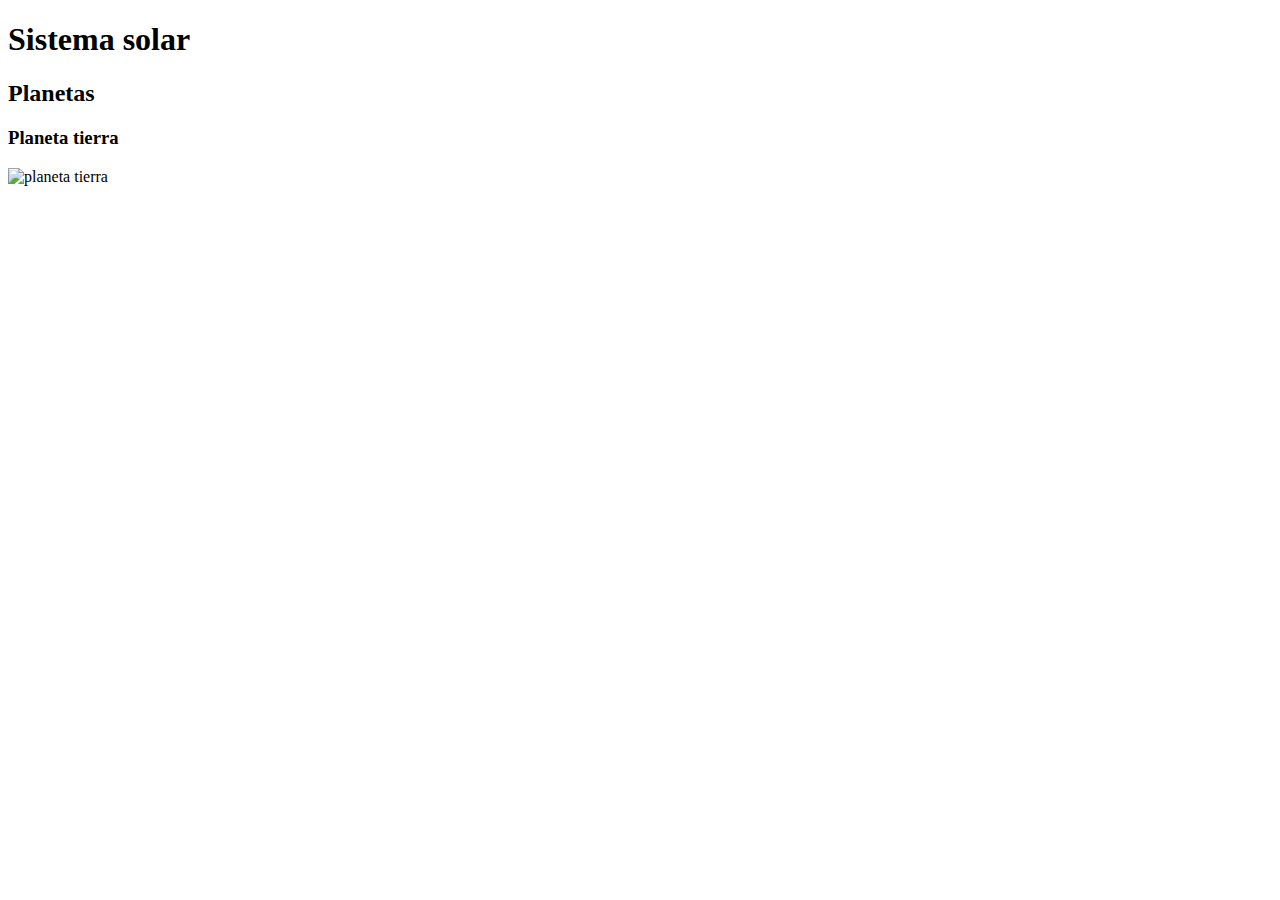
==== index.html @ c27d06e8 "Update index.html" ====
<!DOCTYPE html>
<html lang="en">
<head>
    <meta charset="UTF-8">
    <meta name="viewport" content="width=device-width, initial-scale=1.0">
    <title>TP n1 Comision A</title>
</head>
<body><h1>Sistema solar</h1>
    <h2>Planetas</h2>
    <h3>Planeta tierra</h3>
    <img src="tierra.jfif" alt="planeta tierra">
</body>
</html>
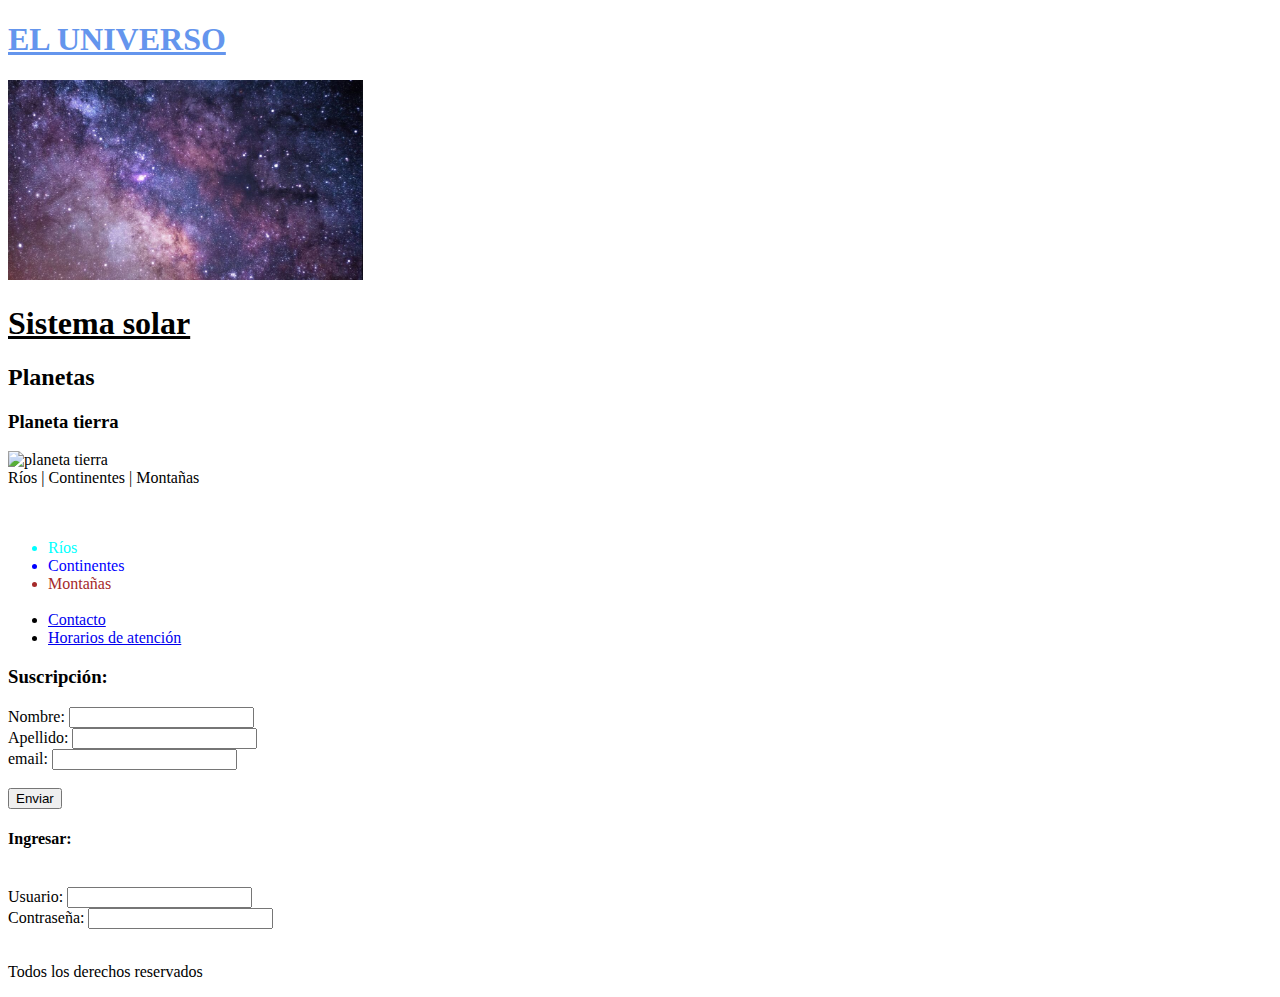
==== commit 89a1be85: "Add files via upload" ====
--- a/index.html
+++ b/index.html
@@ -1,13 +1,55 @@
-<!DOCTYPE html>
-<html lang="en">
-<head>
-    <meta charset="UTF-8">
-    <meta name="viewport" content="width=device-width, initial-scale=1.0">
-    <title>TP n1 Comision A</title>
-</head>
-<body><h1>Sistema solar</h1>
-    <h2>Planetas</h2>
-    <h3>Planeta tierra</h3>
-    <img src="tierra.jfif" alt="planeta tierra">
-</body>
-</html>
+<!DOCTYPE html>
+<html lang="en">
+<head>
+    <meta charset="UTF-8">
+    <meta name="viewport" content="width=device-width, initial-scale=1.0">
+    <title>TP n1 Comision A</title>
+</head>
+
+<body>
+    <header style="color: cornflowerblue;"><H1><U>EL UNIVERSO</U></H1>
+    <img src="Universo.jfif" alt="universo" height="200"></header>
+        <h1><u>Sistema solar</u></h1>
+        <h2>Planetas</h2>
+        <h3>Planeta tierra</h3>
+    <img src="tierra.jfif" alt="planeta tierra">
+    <br>
+    <nav>
+        Ríos | Continentes | Montañas </nav>
+        <main> <section>
+            
+                <br>
+                <br>
+                </section>
+        </main>
+        <ul>
+        <li style="color: aqua;">Ríos</li>
+        <li style="color: blue;">Continentes</li>
+        <li style="color: brown;">Montañas</li>
+        <br>
+        
+        <li><a href="Contacto.html">    Contacto</li></a>
+        <li><a href="HDA.html">Horarios de atención </li></a>
+    </ul>
+            <h3>Suscripción:</h3>
+            <form action="" action="post" >
+                Nombre: <input type="text" name="Nombre"><br>
+                Apellido: <input type="text" name="Apellido"> <br>
+                email: <input type="email" name="Email" id=""><br><br>
+                <input type="submit" value="Enviar">
+            </form>
+            <h4>Ingresar:</h4><br>
+            <form action="" action="post" >
+                Usuario: <input type="text" name="Usuario"><br>
+             
+                Contraseña: <input type="password" name="password" id=""><br>
+                
+            </form>
+
+        <br>
+        <footer>
+            <p>Todos los derechos reservados</p>
+        </footer>
+</body>
+
+</html>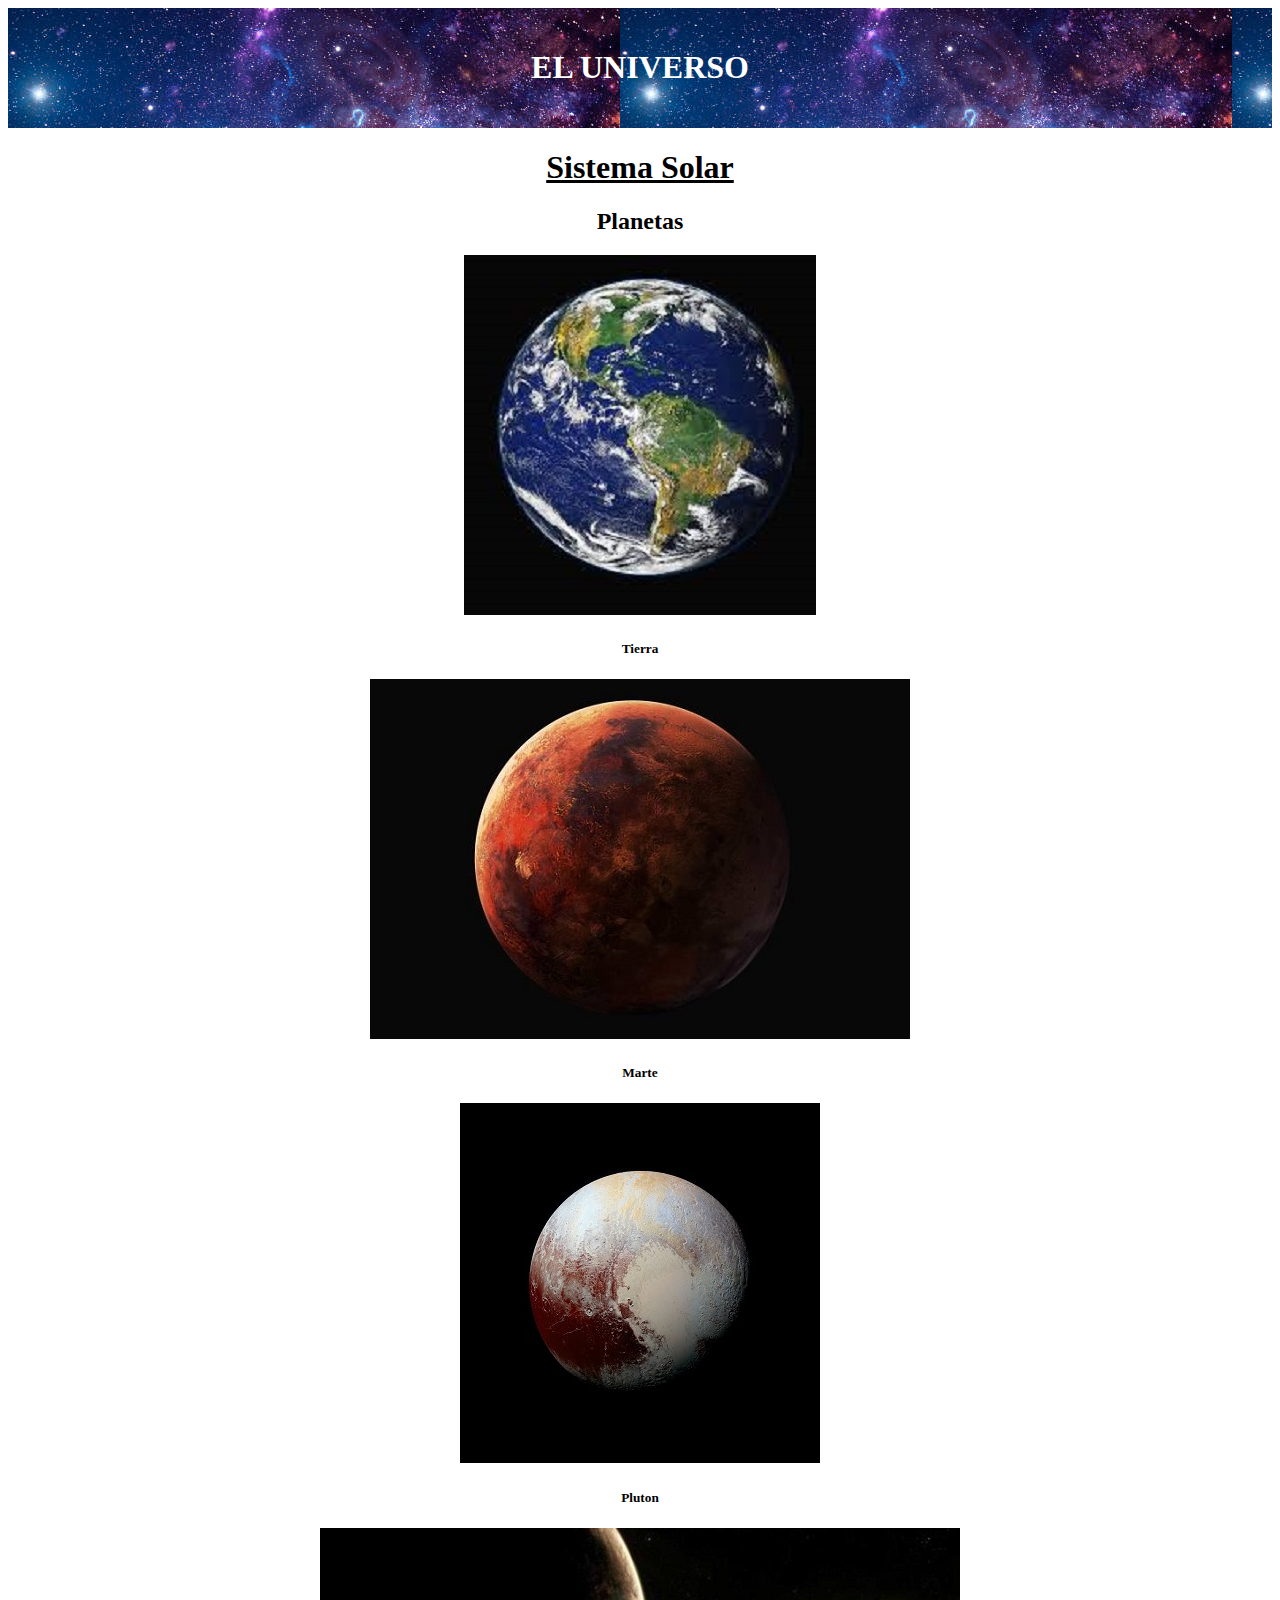
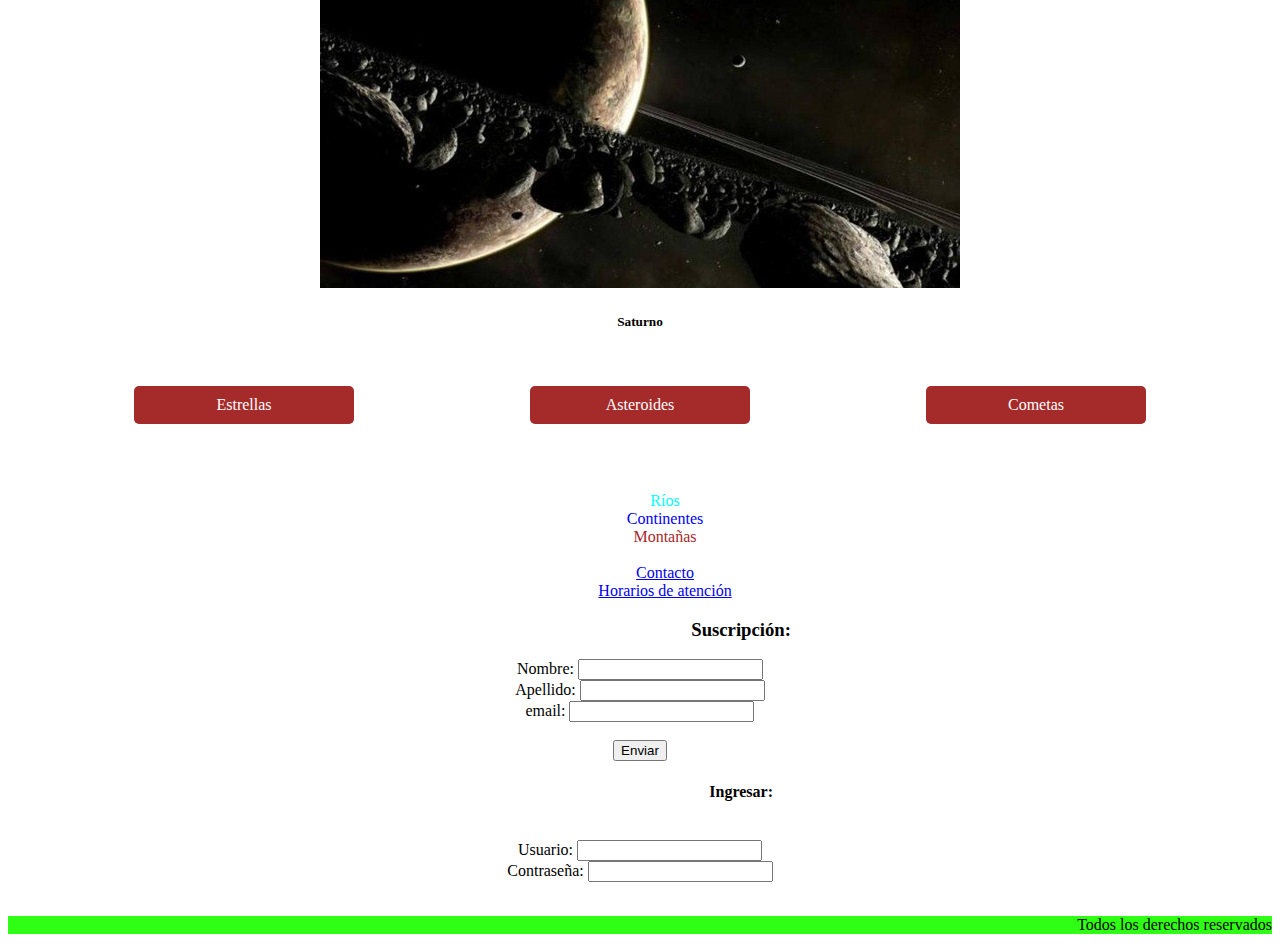
==== commit 95822e92: "Add files via upload" ====
--- a/index.html
+++ b/index.html
@@ -1,55 +1,109 @@
 <!DOCTYPE html>
 <html lang="en">
+
 <head>
     <meta charset="UTF-8">
     <meta name="viewport" content="width=device-width, initial-scale=1.0">
     <title>TP n1 Comision A</title>
+    <link rel="stylesheet" href="style.css">
+    <link href="https://cdn.jsdelivr.net/npm/bootstrap@5.3.2/dist/css/bootstrap.min.css" rel="stylesheet"
+        integrity="sha384-T3c6CoIi6uLrA9TneNEoa7RxnatzjcDSCmG1MXxSR1GAsXEV/Dwwykc2MPK8M2HN" crossorigin="anonymous">
 </head>
 
-<body>
-    <header style="color: cornflowerblue;"><H1><U>EL UNIVERSO</U></H1>
-    <img src="Universo.jfif" alt="universo" height="200"></header>
-        <h1><u>Sistema solar</u></h1>
-        <h2>Planetas</h2>
-        <h3>Planeta tierra</h3>
-    <img src="tierra.jfif" alt="planeta tierra">
+
+
+<body class="fondo">
+    <header class="TP51">
+        <H1>EL UNIVERSO</H1>
+
+    </header>
+    <h1 class="texto"><u>Sistema Solar</u></h1>
+    <h2 class="texto" class="RHA">Planetas</h2>
+
+
+    <div class="card-group">
+        <div class="card">
+            <img src="./tierra.jfif" class="card-img-top" alt="50px">
+            <div class="card-body">
+                <h5 class="card-title">Tierra</h5>
+                <p class="card-text"></p>
+                <p class="card-text"><small class="text-body-secondary"></small></p>
+            </div>
+        </div>
+        <div class="card">
+            <img src="./Marte.jpg" class="card-img-top" alt="...">
+            <div class="card-body">
+                <h5 class="card-title">Marte</h5>
+                <p class="card-text"></p>
+                <p class="card-text"><small class="text-body-secondary"></small></p>
+            </div>
+        </div>
+        <div class="card">
+            <img src="./pluton.jpg    " class="card-img-top" alt="...">
+            <div class="card-body">
+                <h5 class="card-title">Pluton</h5>
+                <p class="card-text"></p>
+                <p class="card-text"><small class="text-body-secondary"></small></p>
+            </div>
+
+        </div>
+        <div class="card">
+            <img src="./Saturno.jpg    " class="card-img-top" alt="...">
+            <div class="card-body">
+                <h5 class="card-title">Saturno</h5>
+                <p class="card-text"></p>
+                <p class="card-text"><small class="text-body-secondary"></small></p>
+            </div>
+
+        </div>
+    </div>
+
     <br>
-    <nav>
-        Ríos | Continentes | Montañas </nav>
-        <main> <section>
-            
-                <br>
-                <br>
-                </section>
-        </main>
-        <ul>
+    <nav class="celu">
+        <ul class="tp6a">Estrellas </ul>
+        <ul class="tp6a">Asteroides</ul>
+        <ul class="tp6a">Cometas</ul>
+    </nav>
+    <main>
+        <section>
+
+            <br>
+            <br>
+        </section>
+    </main>
+    <ul>
         <li style="color: aqua;">Ríos</li>
         <li style="color: blue;">Continentes</li>
         <li style="color: brown;">Montañas</li>
         <br>
-        
-        <li><a href="Contacto.html">    Contacto</li></a>
+
+        <li><a href="Contacto.html"> Contacto</li></a>
         <li><a href="HDA.html">Horarios de atención </li></a>
     </ul>
-            <h3>Suscripción:</h3>
-            <form action="" action="post" >
-                Nombre: <input type="text" name="Nombre"><br>
-                Apellido: <input type="text" name="Apellido"> <br>
-                email: <input type="email" name="Email" id=""><br><br>
-                <input type="submit" value="Enviar">
-            </form>
-            <h4>Ingresar:</h4><br>
-            <form action="" action="post" >
-                Usuario: <input type="text" name="Usuario"><br>
-             
-                Contraseña: <input type="password" name="password" id=""><br>
-                
-            </form>
+    <h3>Suscripción:</h3>
+    <form action="" action="post">
+        Nombre: <input type="text" name="Nombre"><br>
+        Apellido: <input type="text" name="Apellido"> <br>
+        email: <input type="email" name="Email" id=""><br><br>
+        <input type="submit" value="Enviar">
+    </form>
+    <h4>Ingresar:</h4><br>
+    <form action="" action="post">
+        Usuario: <input type="text" name="Usuario"><br>
 
-        <br>
-        <footer>
-            <p>Todos los derechos reservados</p>
-        </footer>
+        Contraseña: <input type="password" name="password" id=""><br>
+
+    </form>
+
+    <br>
+    <footer class="TP52">
+        <p>Todos los derechos reservados</p>
+    </footer>
+
+    <script src="https://cdn.jsdelivr.net/npm/bootstrap@5.3.2/dist/js/bootstrap.bundle.min.js"
+        integrity="sha384-C6RzsynM9kWDrMNeT87bh95OGNyZPhcTNXj1NW7RuBCsyN/o0jlpcV8Qyq46cDfL"
+        crossorigin="anonymous"></script>
+
 </body>
 
 </html>--- a/style.css
+++ b/style.css
@@ -0,0 +1,121 @@
+body {
+    background-color: white;
+    text-align: center;
+    color: black;
+}
+
+/* Esta línea es para recordar como se coloca un comentario*/
+
+.RHA {
+    color: blue;
+}
+
+/* esto es para la tarea de la clase 4*/
+.días {
+    font-weight: bold;
+    color: chartreuse;
+    font-size: larger;
+}
+
+.horarios {
+    font-style: italic;
+    color: blueviolet;
+
+}
+
+/* Tarea 5 punto 1*/
+.TP51 {
+    background-color: rgb(29, 15, 109);
+    width: 100%;
+    height: 50%;
+}
+
+.TP52 {
+    background-color: rgb(47, 255, 20);
+    width: 100%;
+    height: 50%;
+}
+
+.TP53 {
+    border: 5px blue solid;
+}
+
+ul {
+    list-style: none;
+}
+
+/* Tarea 6 */
+
+nav {
+    display: flex;
+    gap: 50px;
+    justify-content: space-evenly;
+
+}
+
+.tp6a {
+    background-color: brown;
+    color: white;
+    border-radius: 5px;
+    width: 200px;
+    padding: 10px;
+    padding-left: 10px;
+    padding-right: 10px;
+    text-align: center;
+
+
+}
+
+header {
+    background-image: url("universo.jpg");
+    width: 100%;
+    padding-top: 20px;
+    padding-bottom: 20px;
+    text-align: center;
+    color: white;
+
+}
+
+.fondo {
+    background-color: rgba(255, 255, 255, 0.705);
+
+}
+
+.texto {
+    text-align: center;
+    color: black;
+}
+
+.card {
+    display: ;
+}
+
+ul {
+    padding-left: 50px;
+}
+
+footer {
+    text-align: right;
+}
+
+h3,
+h4 {
+    padding-left: 16%;
+}
+
+form {
+    text-align: center;
+}
+
+
+
+}
+
+@media (min-width: 320px) {
+    .celu {
+
+        padding: 5%;
+
+    }
+
+}